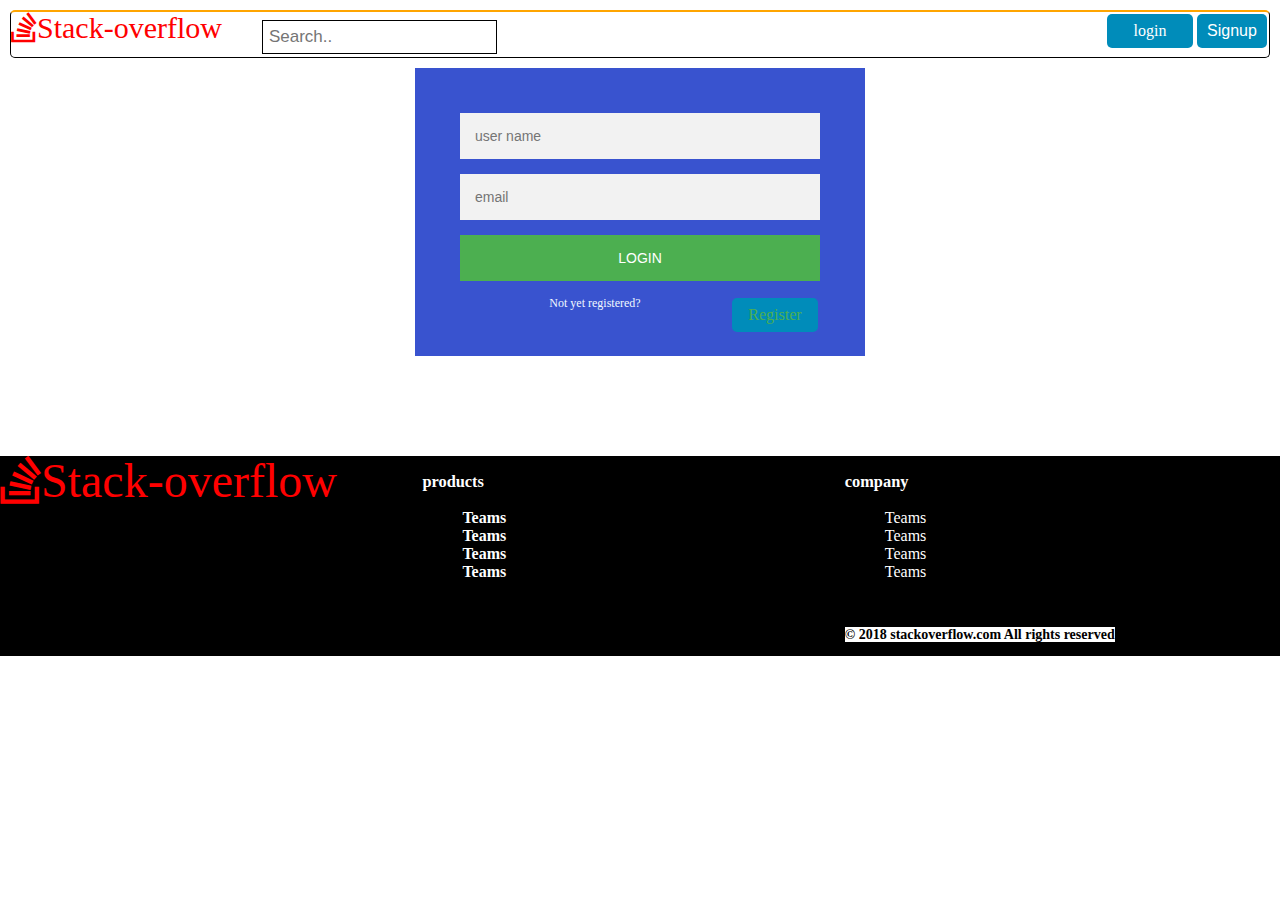
==== UI/index.html @ 4f28956b "[ft-login#162578187]changed name to index for gh to render" ====
<!DOCTYPE html>
<html>
<head>
  <link type="text/css" rel="stylesheet" href="css/login.css">
  <link rel="stylesheet" href="https://cdnjs.cloudflare.com/ajax/libs/font-awesome/4.7.0/css/font-awesome.min.css">
  <script src="https://ajax.googleapis.com/ajax/libs/jquery/3.3.1/jquery.min.js"></script>





</head>
<body>

  <div id="navbar">










    <button>Signup</button>
    <a href="login.html">login</a>
    <i class="fa fa-stack-overflow fa-2x" style="font-size:30px;color:red">Stack-overflow</i>

    <input type="text" placeholder="Search..">

  </div>
  <div class="login-page">






    <div class="form">
      <form class="registration-form">
        <input type="text" placeholder="user name" />
        <input type="text"name="password" placeholder="password" value="password" />
        <input type="text" placeholder="email" />
        <button type="button" name="button"> register here</button>
        <p class="message">all ready registred?<a href="index.html">Log in</a></p>


      </form>
      <form class="login-form">
        <input type="text" placeholder="user name" />
        <input type="text" placeholder="email" />
        <button type="button" name="button">Login</button>
        <p class="message">Not yet registered?<a href="#"> Register</a></p>






    </form>


    </div>

</div>



  <div id="footer">
    <div class="col-3">

      <i class="fa fa-stack-overflow fa-3xx" style="font-size:48px;color:red">Stack-overflow</i>


    </div>
    <div class="col-3">
      <h3>products<h3>
        <ul>
          <li><a href="#">Teams</a></li>

          <li><a href="#">Teams</a></li>


          <li><a href="#">Teams</a></li>
          <li><a href="#">Teams</a></li>

        </ul>

    </div>
    <div class="col-3">

      <h3>company</h3>
      <ul>
        <li><a href="#">Teams</a></li>

        <li><a href="#">Teams</a></li>


        <li><a href="#">Teams</a></li>
        <li><a href="#">Teams</a></li>

      </ul>
      <br></br>
      <b>&copy; 2018 stackoverflow.com All rights reserved</b>


    </div>



  </div>
  <script src="js/index.js"></script>



  </body>
</html>
---- UI/css/login.css ----
body{
  background-color: white;
  margin:0px;
  font-family: Verdana, Georgia,serif;
  font-size: 14px;

}

#navbar{
  background-color: white;
  border-top: 2px solid orange;
  border-bottom: 1px solid;
  border-left: 1px  solid;
  border-right: 1px solid;
  margin:10px;
  height:45px;
  border-radius: 5px;


}
/*#navbar ul{
  list-style-type: none;
  text-align: center;

  margin: 10px;
  border-radius: 5px;
  float:right;

}*/






#navbar button, a{
  background-color: #008CBA;
    border: none;
    color: #ffff;
    text-align: center;
    text-decoration: none;
    font-size: 16px;
    padding:8px;
    border-radius: 5px;
    width:70px;
    float:right;
    margin:2px;

}
#navbar i{
  float:left;


}
.col-3 ul li a{
  background-color: black;
  float: none;
  padding: 0px;
  border-radius: 0px;
  border: none;
  margin:0px;
  margin-bottom: 2px;




}
.col-3 b {
  background-color: white;
  margin-bottom: 5px;
  
}


#footer{
  background-color: black;
  height: 200px;

}
.col-3{
  width:33%;
  float:left;

}

h3{
  color: #ffff;
}
 li{
  list-style:none;
  font-family: cursive;
  font-size: 14px;

}
#navbar input[type=text]{
  padding: 6px;
  border: 1px solid;
  margin-top: 8px;
  margin-right: 20px;
  font-size: 17px;
  margin-left: 40px;
}

/* login forms */
/*body{
  background-image: linear-gradient(rgba(0,0,0,0.1),rgba(0,0,0,0.6));
  background-size: cover;
  background-position: center;
  height: 100vh;*/


}
.login-page{
  width:360px;
  padding:10% 0 0;
  margin:auto;
}
.form{
  position: relative;
  z-index: 1;
  background: rgba(7,40,195,0.8);
  max-width: 360px;
  margin:0 auto 100px;
  padding:45px;
  text-align: center;
}
.form input {
  font-family: "Roboto", sans-serif;
  outline: 1;
  background: #f2f2f2;
  width: 100%;
  border: 0;
  margin:0 0 15px;
  padding: 15px;
  box-sizing: border-box;
  font-size: 14px;

}
.form button{
  font-family: "Roboto", sans-serif;
  text-transform:uppercase;
  outline: 0;
  background: #4CAF50;
  width: 100%;
  border: 0;
  padding: 15px;
  color: #FFFFFF;
  font-size: 14px;
  cursor: pointer;



}
.form button:hover,.form button:active{
  background: #43A047;


}
.form .message{
  margin:15px 0 0;
  color:aliceblue;
  font-size: 12px;
}
.form .message a{
  color: #4CAF50;
  text-decoration: none;
}
.form .registration-form{
  display:none;
}
h1{
  text-align: center;
}
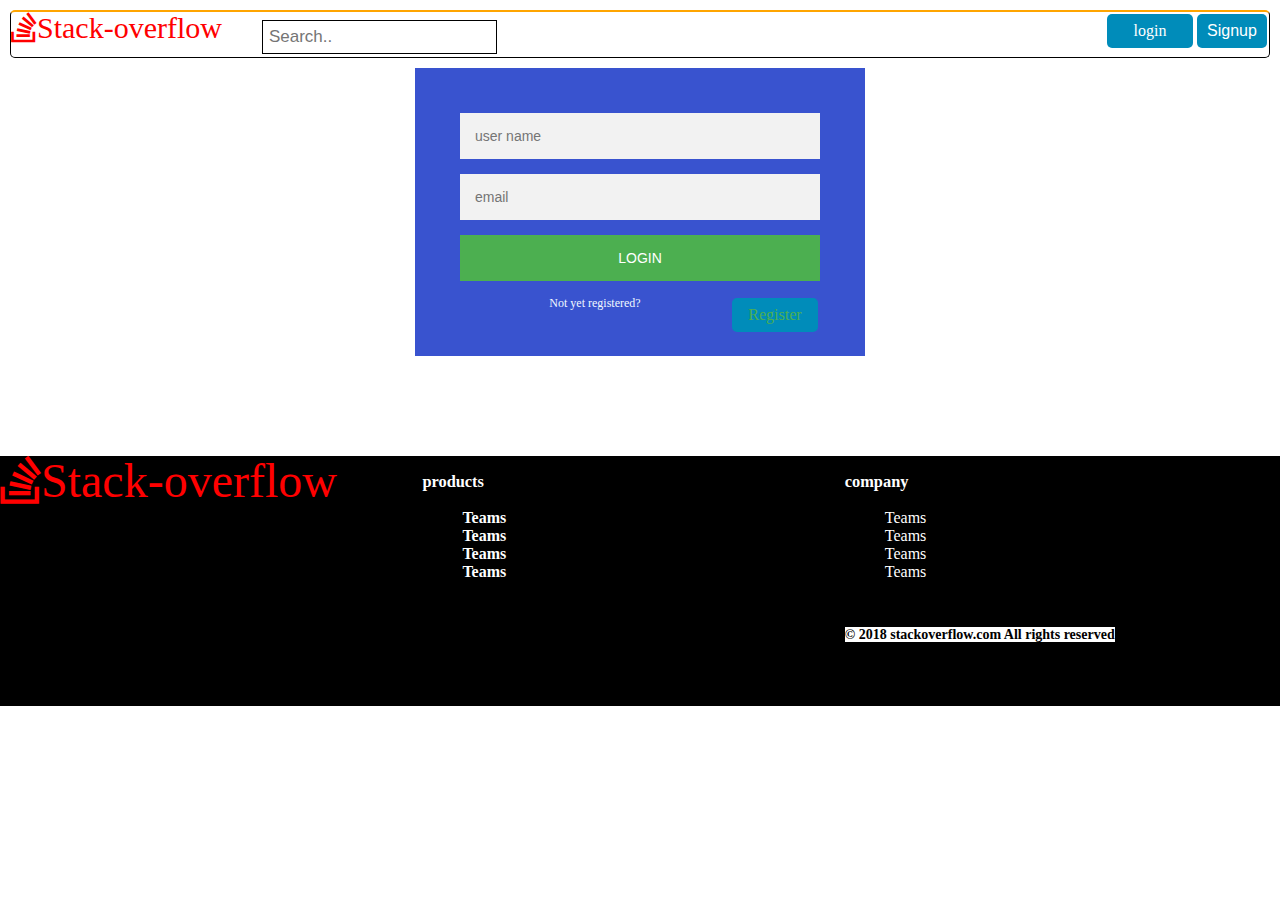
==== commit 9a0af537: "[ft-#162578187]linked index to landing page" ====
--- a/UI/index.html
+++ b/UI/index.html
@@ -43,7 +43,7 @@
         <input type="text"name="password" placeholder="password" value="password" />
         <input type="text" placeholder="email" />
         <button type="button" name="button"> register here</button>
-        <p class="message">all ready registred?<a href="index.html">Log in</a></p>
+        <p class="message">all ready registred?<a href="landing.html">Log in</a></p>
 
 
       </form>
--- a/UI/css/login.css
+++ b/UI/css/login.css
@@ -3,6 +3,7 @@
   margin:0px;
   font-family: Verdana, Georgia,serif;
   font-size: 14px;
+  min-height: 700px;
 
 }
 
@@ -68,13 +69,13 @@
 .col-3 b {
   background-color: white;
   margin-bottom: 5px;
-  
+
 }
 
 
 #footer{
   background-color: black;
-  height: 200px;
+  height: 250px;
 
 }
 .col-3{
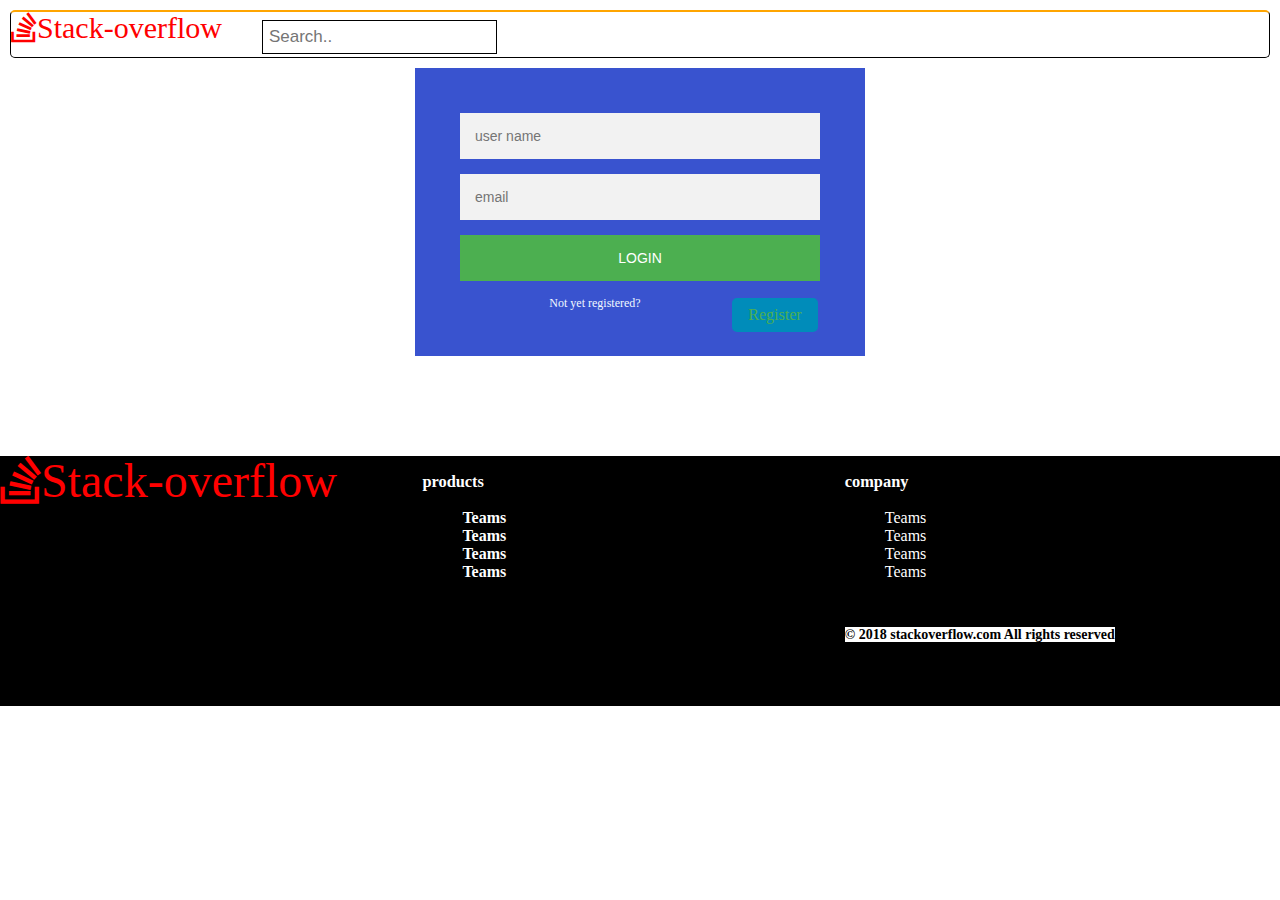
==== commit 703cfa75: "refactoring login page" ====
--- a/UI/index.html
+++ b/UI/index.html
@@ -23,8 +23,8 @@
 
 
 
-    <button>Signup</button>
-    <a href="login.html">login</a>
+
+  
     <i class="fa fa-stack-overflow fa-2x" style="font-size:30px;color:red">Stack-overflow</i>
 
     <input type="text" placeholder="Search..">
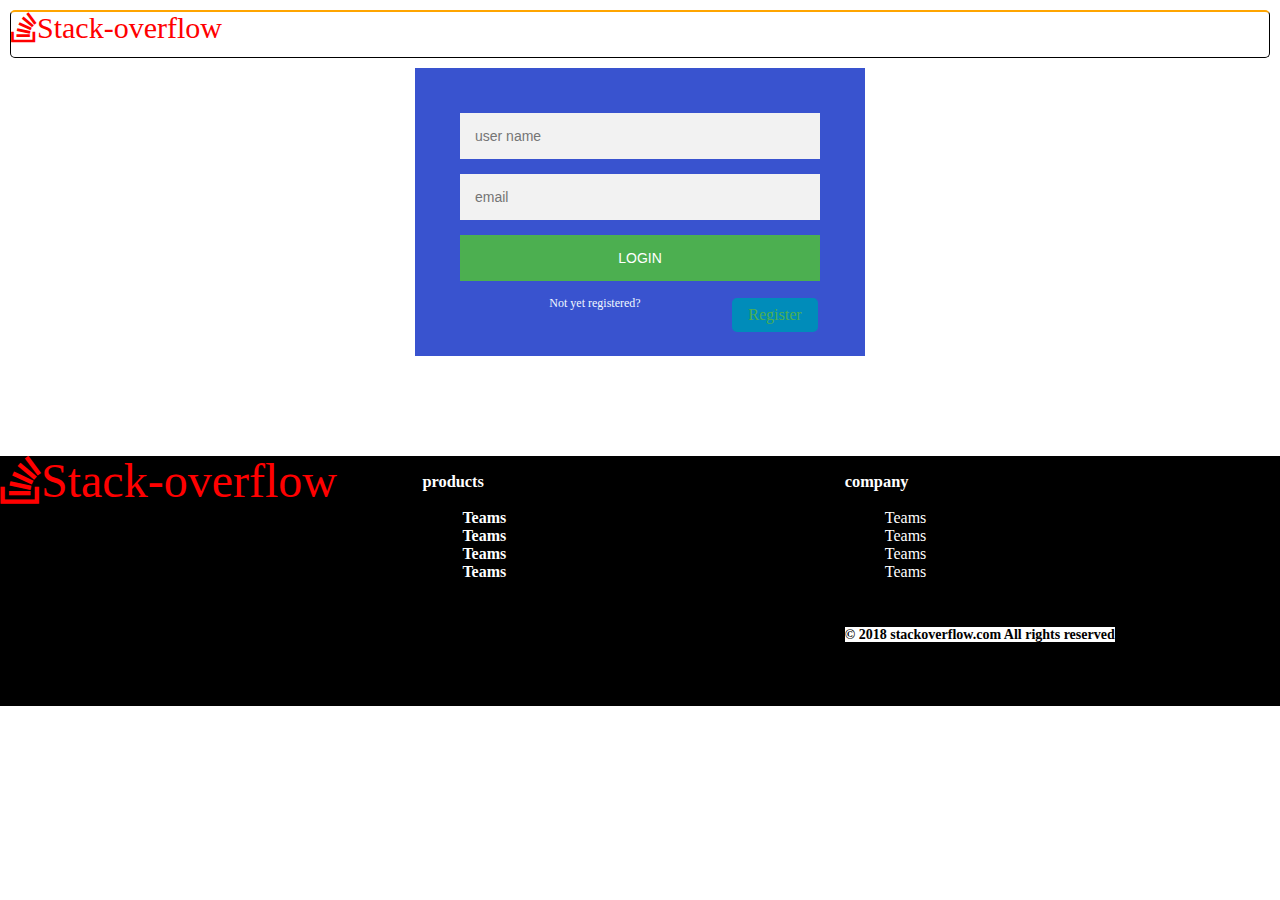
==== commit 5f288d2b: "debuging" ====
--- a/UI/index.html
+++ b/UI/index.html
@@ -24,10 +24,10 @@
 
 
 
-  
+
     <i class="fa fa-stack-overflow fa-2x" style="font-size:30px;color:red">Stack-overflow</i>
 
-    <input type="text" placeholder="Search..">
+    
 
   </div>
   <div class="login-page">
